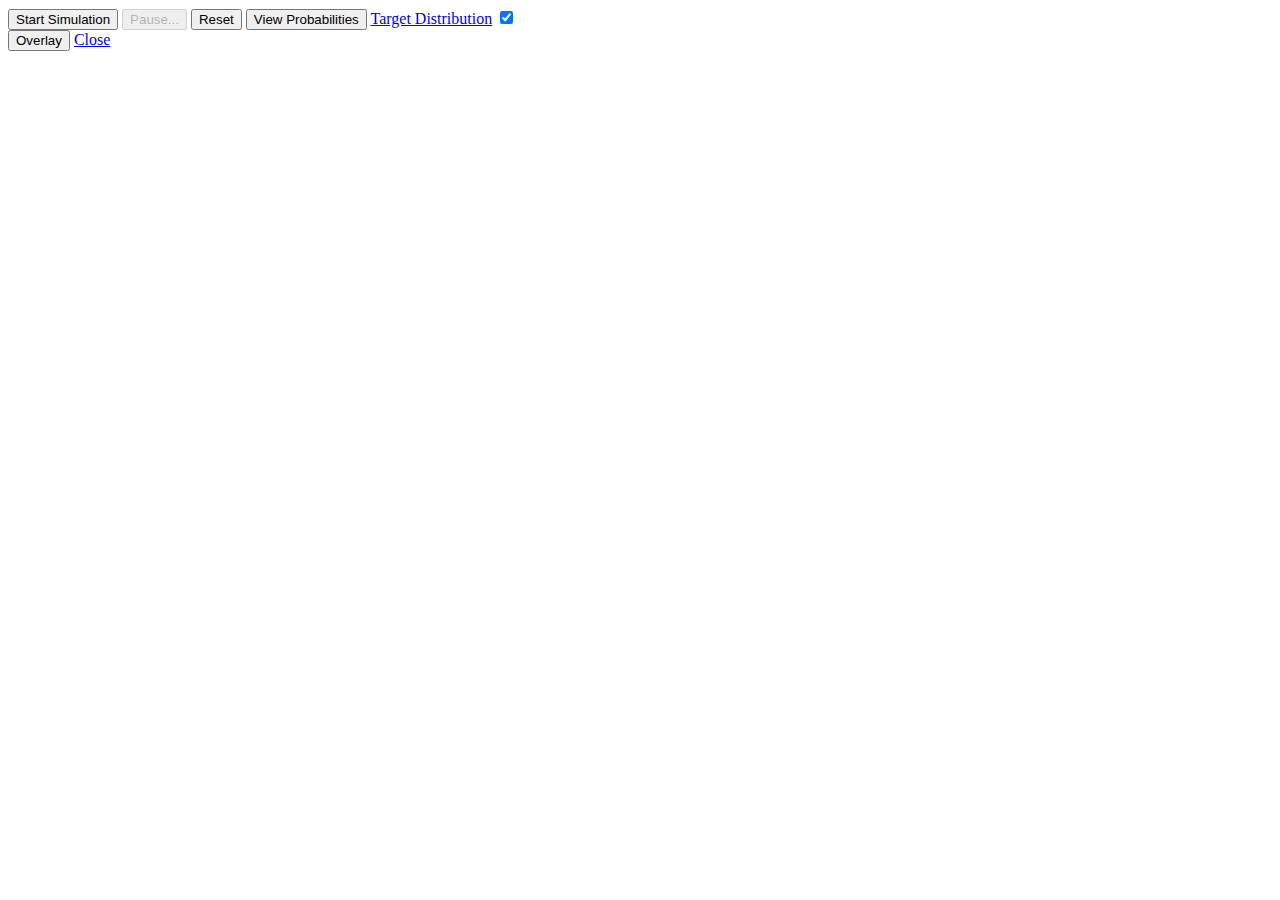
==== galton/index.html @ 39b893ca "Target Distribution Adjustment" ====
<!DOCTYPE html>
<html>
<head>
	<meta http-equiv="Content-Type" content="text/html; charset=utf-8" />
	<meta http-equiv='cache-control' content='no-cache'>
	<meta http-equiv='expires' content='0'>
	<meta http-equiv='pragma' content='no-cache'>
	<link type="text/css" rel="stylesheet" href="galton.css"/>
	<link type="text/css" rel="stylesheet" href="../bootstrap/css/bootstrap.css"/>
	<link type="text/css" rel="stylesheet" href="bootstrap-switch-master/build/css/bootstrap2/bootstrap-switch.css"/>
	<!-- <script type="text/javascript" src="../js/jquery.js"></script> -->
	<script src="http://ajax.googleapis.com/ajax/libs/jquery/1.8.2/jquery.js"></script>
	<script type="text/javascript" src="bootstrap-switch-master/build/js/bootstrap-switch.js"></script>
	<script type="text/javascript" src="../bootstrap/js/bootstrap.js"></script>
	<script src="http://d3lp1msu2r81bx.cloudfront.net/kjs/js/lib/kinetic-v4.7.2.js"></script>
	<script src="http://code.highcharts.com/highcharts.js"></script>
	<script type="text/javascript" src="../js/galton.js"></script>
	<title>Galton Board Simulation</title>
</head>
<body>
	<div id="body-wrapper">
		<div id="button-wrapper">
			<button id="start" class="btn btn-success">Start Simulation</button>
			<button id="pause" class="btn btn-primary" type="button" disabled='true'>Pause...</button>
			<button id="reset_btn" class="btn btn-danger" type="button">Reset</button>
			<button id="tooltip_btn" class="btn btn-info" type="button">View Probabilities</button>
			<!--<button id="resline_toggle" class="btn btn-warning" type="button">Testing: Toggle Residual Lines</button>-->
			<a href="#conwayModal" id="conwayBtn" role="button" class="btn btn-inverse" data-toggle="modal">Target Distribution</a>
			<input id="speed-switch" name='speedSwitch' type="checkbox" checked data-on-text="Slow" data-off-text="Fast" data-label-text="Speed"></input>
		</div>
		<div id="display-wrapper" class="well"></div>
		<div id="graph-wrapper">
			<div id="graph"></div>
		</div>

		<div id="conwayModal" class="modal hide">
			<div class="modal-body">
				<div id="conway-animation"></div>
			</div>
			<div class="modal-footer">
				<button id="runConway" class="btn btn-warning">Overlay</button>
				<a href="#" class="btn" data-dismiss="modal">Close</a>
			</div>
		</div>
	</div>
</body>
</html>
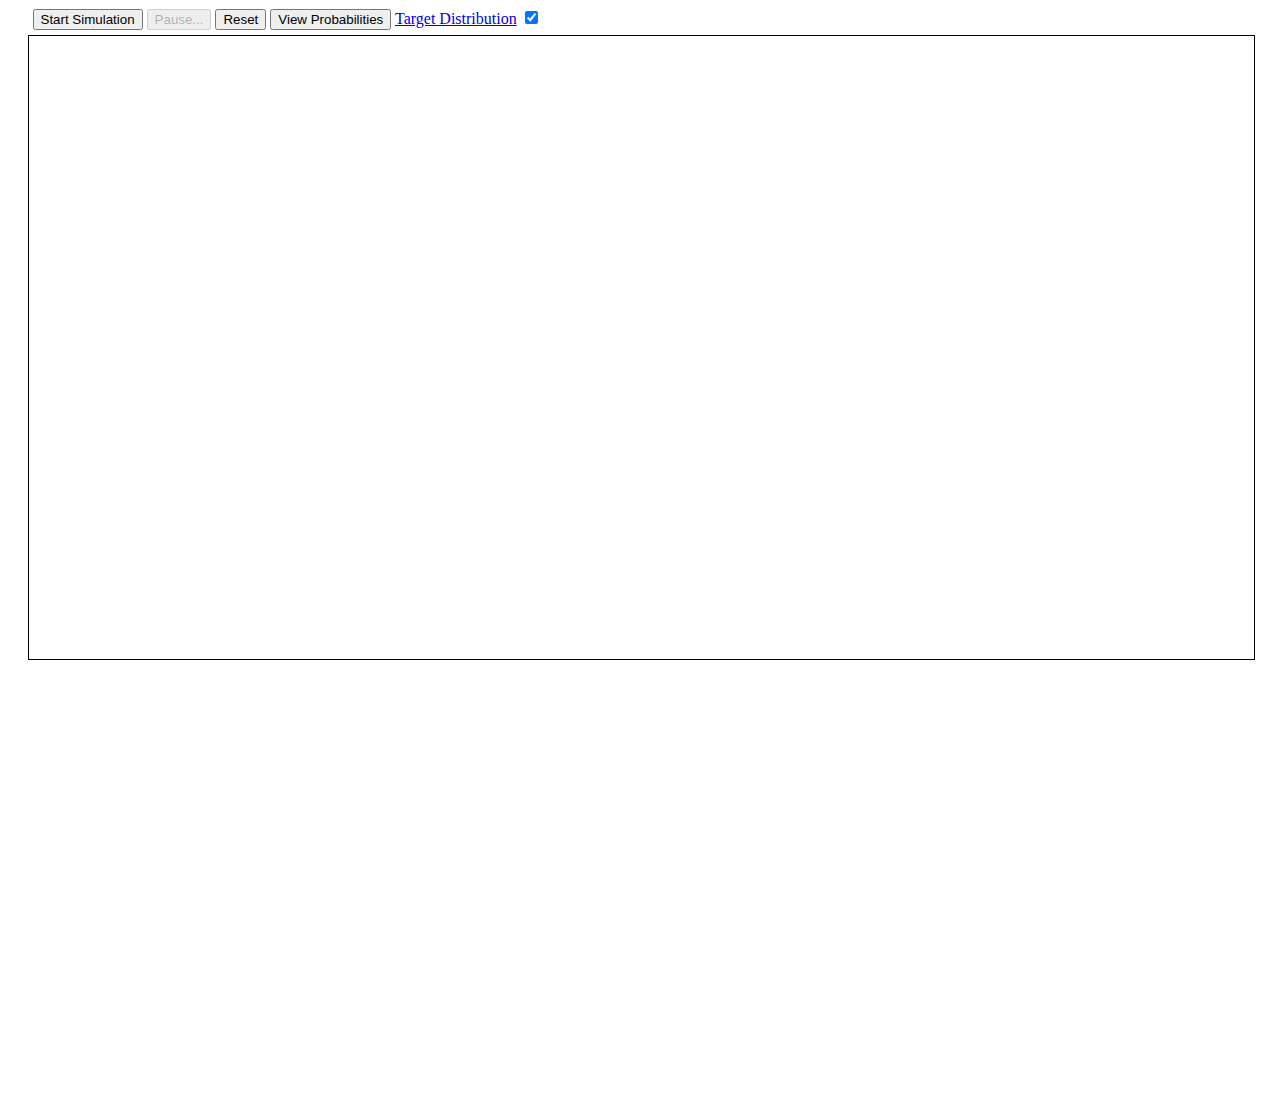
==== commit fb682794: "Interview Update" ====
--- a/galton/index.html
+++ b/galton/index.html
@@ -14,7 +14,7 @@
 	<script type="text/javascript" src="../bootstrap/js/bootstrap.js"></script>
 	<script src="http://d3lp1msu2r81bx.cloudfront.net/kjs/js/lib/kinetic-v4.7.2.js"></script>
 	<script src="http://code.highcharts.com/highcharts.js"></script>
-	<script type="text/javascript" src="../js/galton.js"></script>
+	<script type="text/javascript" src="galton.js"></script>
 	<title>Galton Board Simulation</title>
 </head>
 <body>
--- a/galton/galton.css
+++ b/galton/galton.css
@@ -0,0 +1,48 @@
+#body-wrapper {
+	height: 700px;
+	width: 1225px;
+	margin: 0px auto;
+}
+#button-wrapper {
+	margin: 5px;
+}
+#display-wrapper {
+	width: 100%;
+	height: 623px;
+	padding: 0px;
+	margin: 0px;
+	border: 1px solid black;
+}
+body .modal {
+	/* new custom width */
+    width: 1100px;
+    /* must be half of the width, minus scrollbar on the left (30px) */
+    margin-left: -550px;
+    /*http://stackoverflow.com/questions/10169432/how-can-i-change-the-default-width-of-a-twitter-bootstrap-modal-box?rq=1*/
+}
+.modal-header {
+	text-align: center;
+}
+.modal-body {
+	margin: 0px auto;
+	text-align: center;
+}
+#histo {
+	margin: 0px auto;
+}
+#graph-wrapper {
+	margin: 0px auto;
+}
+#graph {
+	margin-left: -80px;
+	text-align: center;
+	padding-bottom: 15px;
+}
+#conway-animation {
+	width: 1050px;
+	height: 405px;
+	margin-left: 8px;
+	/*border: 1px red solid;*/
+	background: no-repeat;
+	background-position: 105% 30%
+}